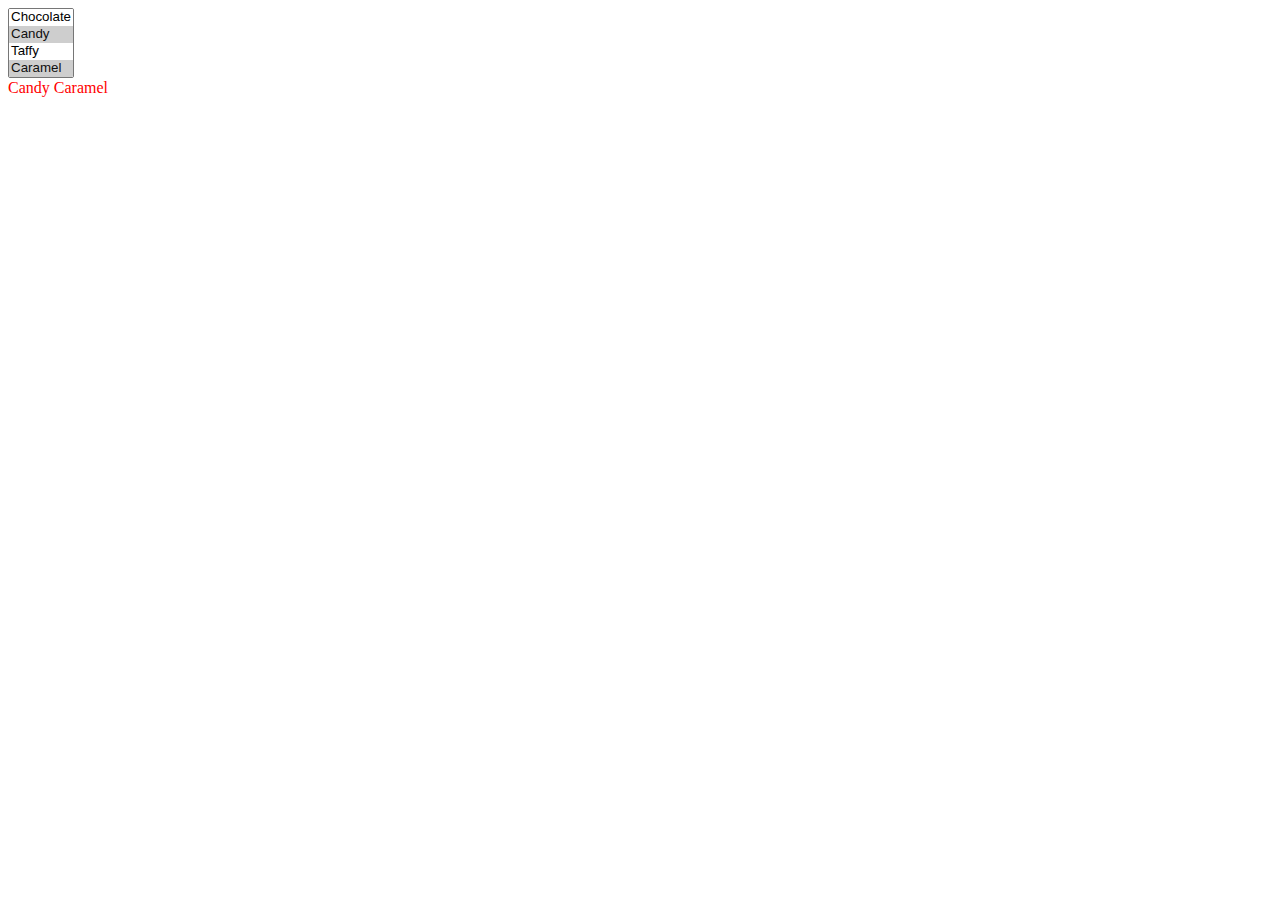
==== events/1.html @ 13c0a7f6 "Events 09.03.16" ====
<!doctype html>
<html lang="en">
<head>
    <meta charset="utf-8">
    <title>change demo</title>
    <style>
        div {
            color: red;
        }
    </style>
    <script src="https://code.jquery.com/jquery-1.10.2.js"></script>
</head>
<body>

<select name="sweets" multiple="multiple">
    <option>Chocolate</option>
    <option selected="selected">Candy</option>
    <option>Taffy</option>
    <option selected="selected">Caramel</option>
    <option>Fudge</option>
    <option>Cookie</option>
</select>
<div></div>

<script>
    $( "select" )
            .change(function () {
                var str = "";
                $( "select option:selected" ).each(function() {
                    str += $( this ).text() + " ";
                });
                $( "div" ).text( str );
            })
            .change();
</script>

</body>
</html>
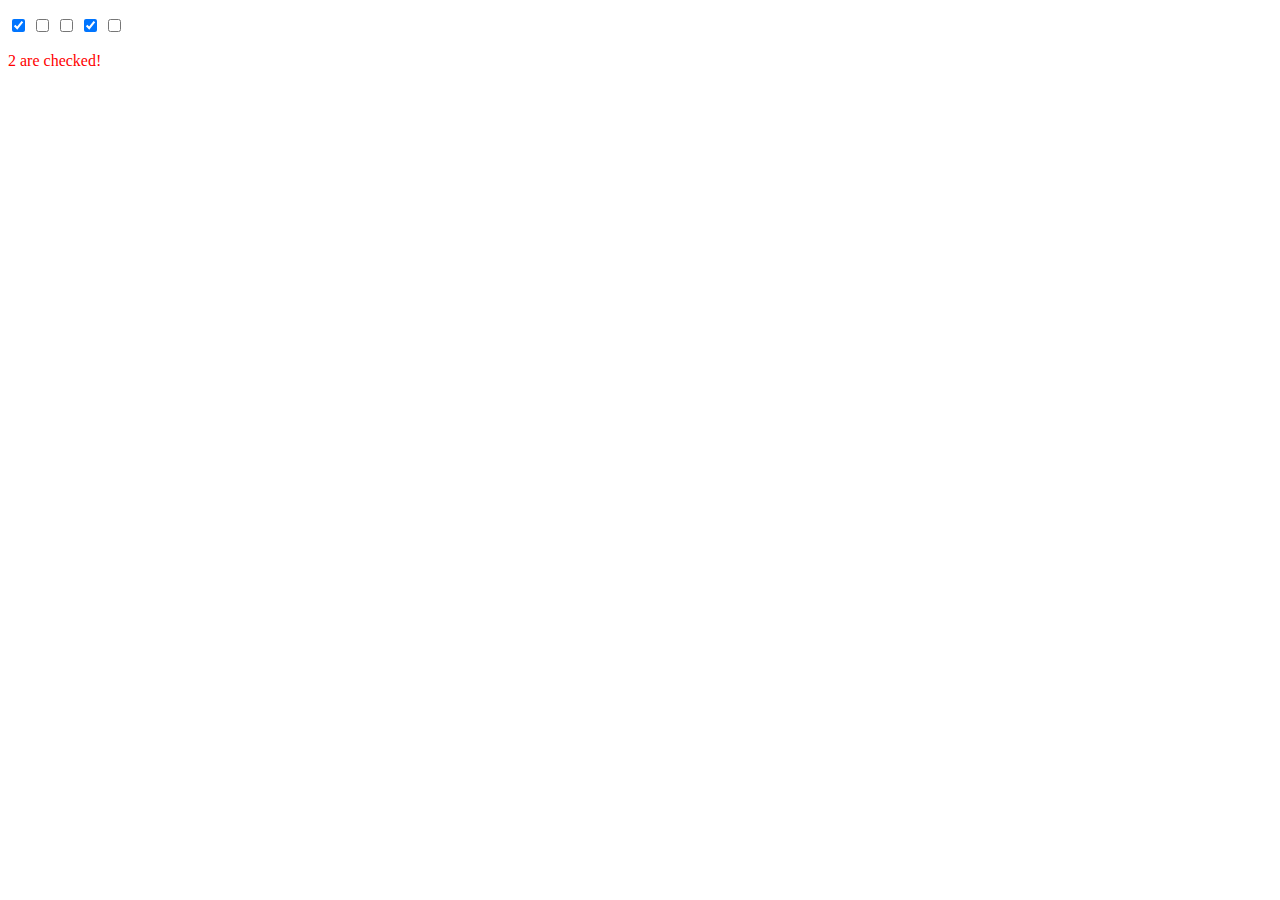
==== commit a716ed8c: "14.03.2016" ====
--- a/events/1.html
+++ b/events/1.html
@@ -2,7 +2,7 @@
 <html lang="en">
 <head>
     <meta charset="utf-8">
-    <title>change demo</title>
+    <title>checked demo</title>
     <style>
         div {
             color: red;
@@ -12,26 +12,27 @@
 </head>
 <body>
 
-<select name="sweets" multiple="multiple">
-    <option>Chocolate</option>
-    <option selected="selected">Candy</option>
-    <option>Taffy</option>
-    <option selected="selected">Caramel</option>
-    <option>Fudge</option>
-    <option>Cookie</option>
-</select>
+<form>
+    <p>
+        <input type="checkbox" name="newsletter" value="Hourly" checked="checked">
+
+        <input type="checkbox" name="newsletter" value="Daily">
+        <input type="checkbox" name="newsletter" value="Weekly">
+
+        <input type="checkbox" name="newsletter" value="Monthly" checked>
+        <input type="checkbox" name="newsletter" value="Yearly">
+    </p>
+</form>
 <div></div>
 
 <script>
-    $( "select" )
-            .change(function () {
-                var str = "";
-                $( "select option:selected" ).each(function() {
-                    str += $( this ).text() + " ";
-                });
-                $( "div" ).text( str );
-            })
-            .change();
+    var countChecked = function() {
+        var n = $( "input:checked" ).length;
+        $( "div" ).text( n + (n === 1 ? " is" : " are") + " checked!" );
+    };
+    countChecked();
+
+    $( "input[type=checkbox]" ).on( "click", countChecked );
 </script>
 
 </body>
